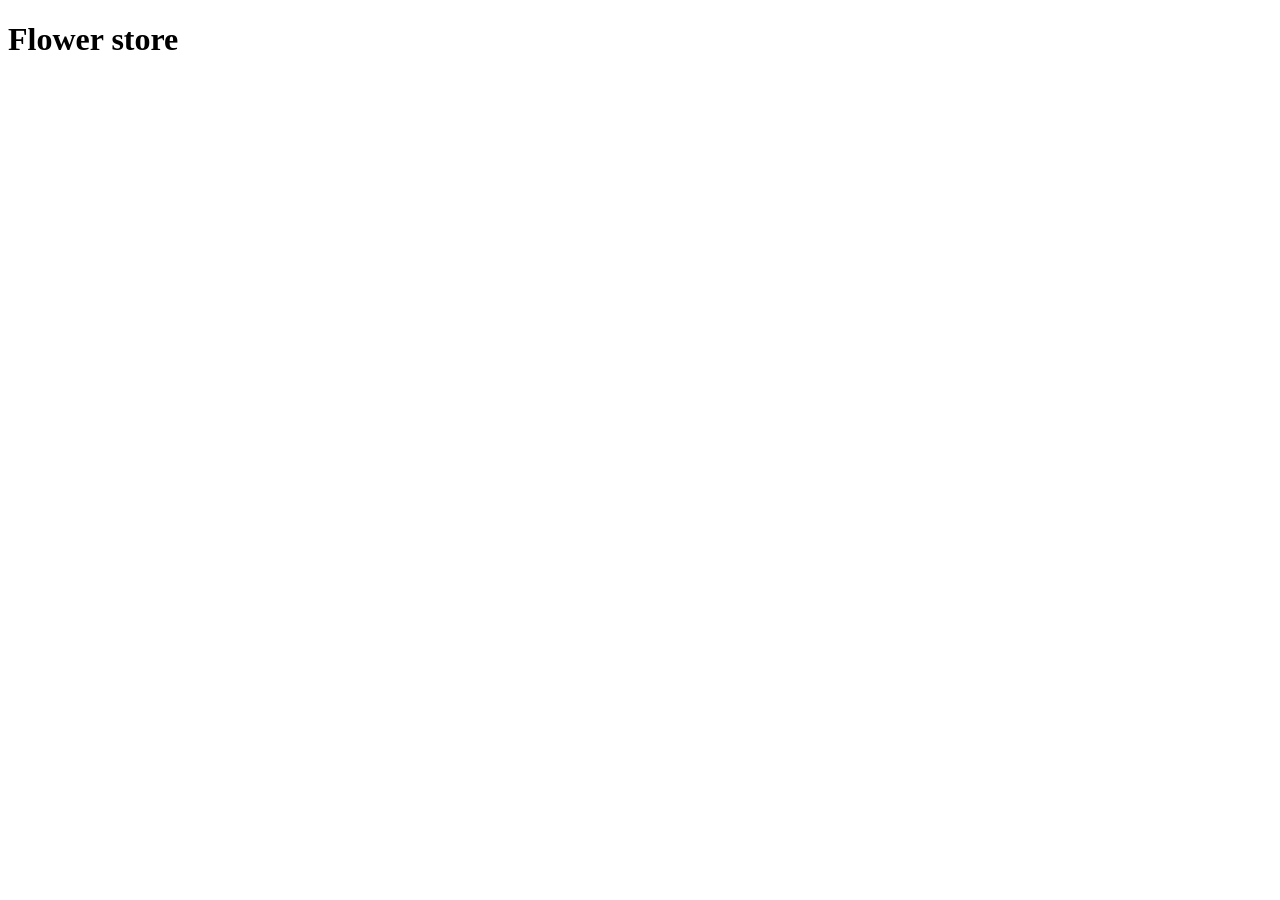
==== index.html @ 7ad136be "intial comit" ====
<!DOCTYPE html>
<html lang="en">
<head>
    <meta charset="UTF-8">
    <meta name="viewport" content="width=device-width, initial-scale=1.0">
    <title>Document</title>
</head>
<body>

    <h1>Flower store</h1>
    
</body>
</html>
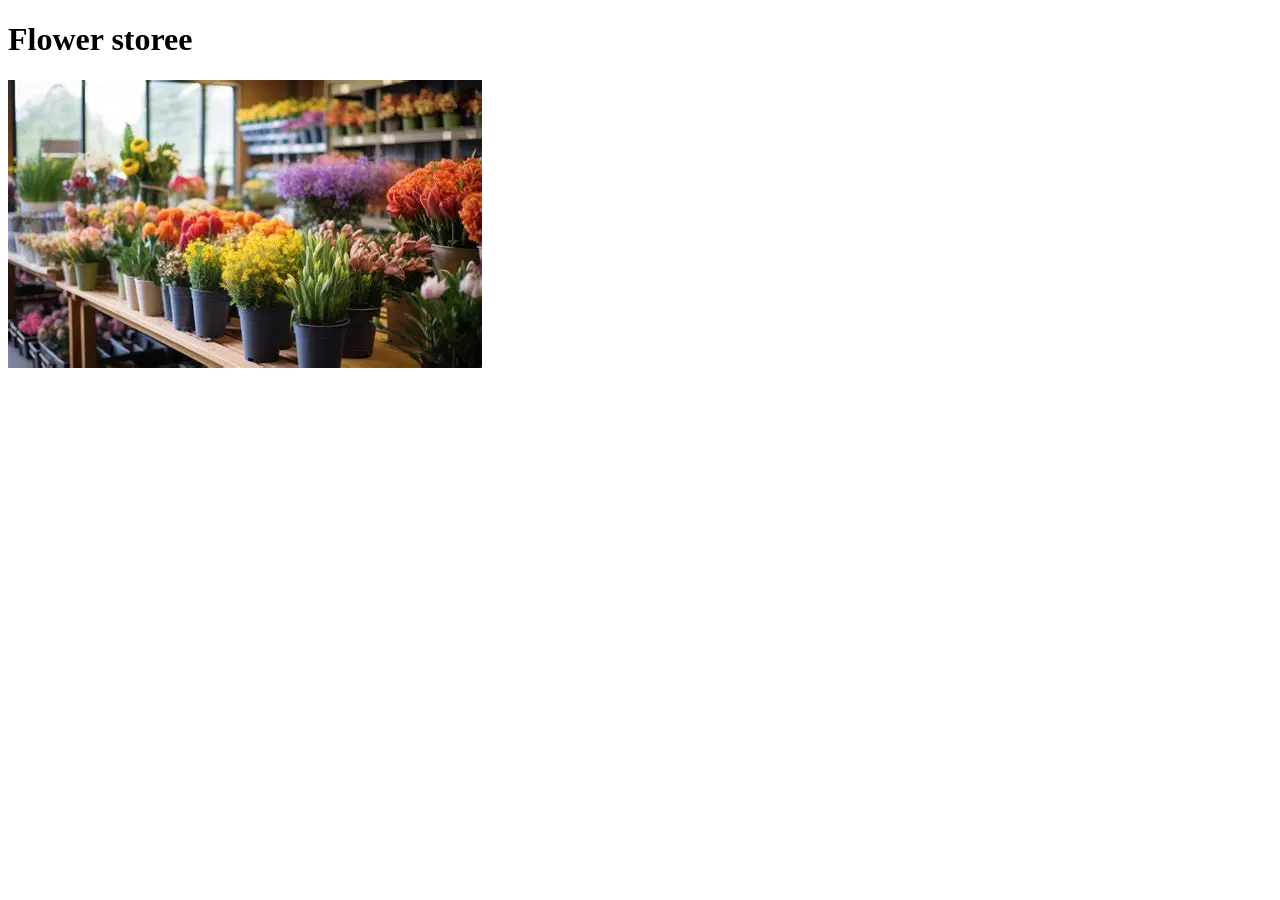
==== commit 098a64da: "copyrights" ====
--- a/index.html
+++ b/index.html
@@ -4,10 +4,14 @@
     <meta charset="UTF-8">
     <meta name="viewport" content="width=device-width, initial-scale=1.0">
     <title>Document</title>
+    <link rel="stylesheet" href="style.css">
+    <link rel="stylesheet" href="fonts.css">
 </head>
 <body>
 
-    <h1>Flower store</h1>
+    <h1>Flower storee</h1>
+
+    <img src="images/OIP.webp">
     
 </body>
 </html>
--- a/style.css
+++ b/style.css
@@ -0,0 +1,3 @@
+body {
+    background-color: lighting-color;
+}
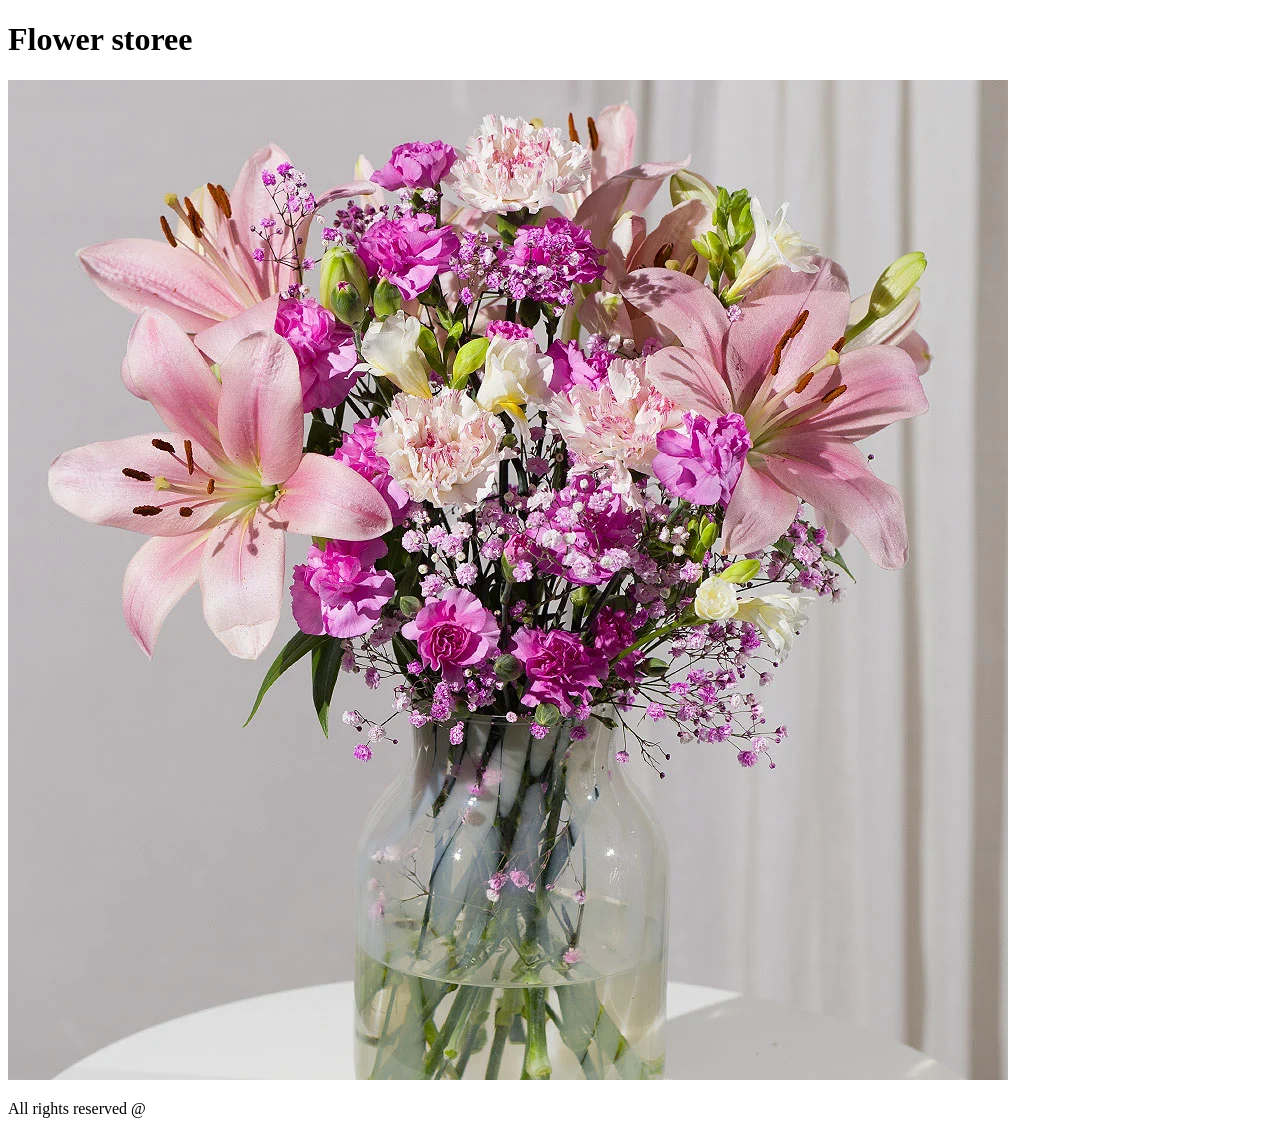
==== commit 133a7244: "change fdsaf" ====
--- a/index.html
+++ b/index.html
@@ -5,13 +5,14 @@
     <meta name="viewport" content="width=device-width, initial-scale=1.0">
     <title>Document</title>
     <link rel="stylesheet" href="style.css">
-    <link rel="stylesheet" href="fonts.css">
 </head>
 <body>
 
     <h1>Flower storee</h1>
 
-    <img src="images/OIP.webp">
+    <img src="images/home.webp">
+
+    <p>All rights reserved @</p>
     
 </body>
 </html>
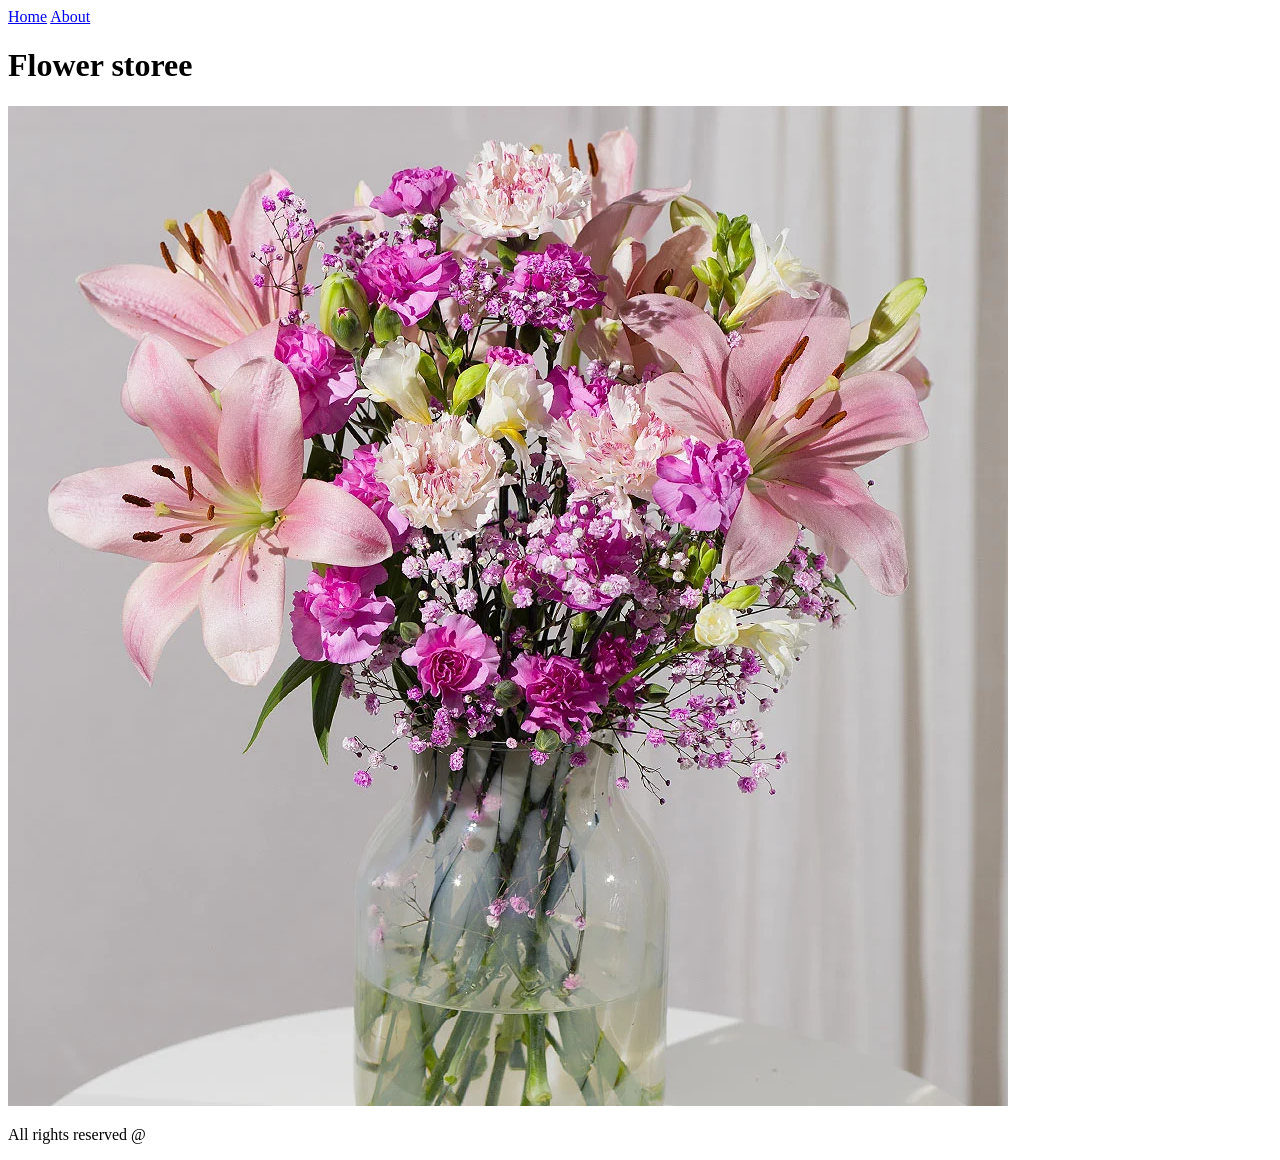
==== commit 1c6e6a54: "added about html page" ====
--- a/index.html
+++ b/index.html
@@ -7,6 +7,10 @@
     <link rel="stylesheet" href="style.css">
 </head>
 <body>
+<nav>
+    <a href="index.html">Home</a>
+    <a href="about.html">About</a>
+</nav>
 
     <h1>Flower storee</h1>
 
